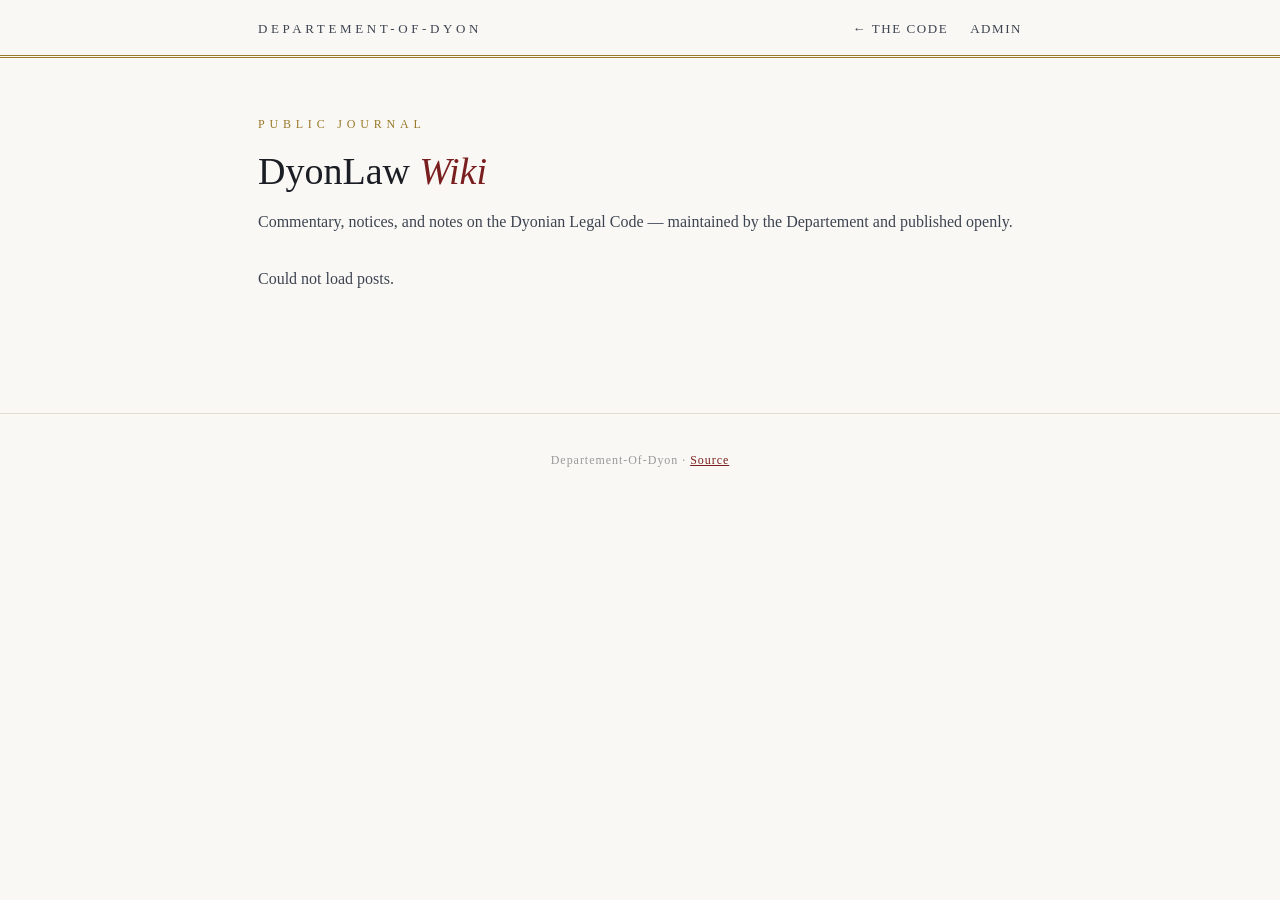
==== docs/wiki/index.html @ ea32fa07 "Add wiki: markdown posts, reader, admin publisher via GitHub API" ====
<!DOCTYPE html>
<html lang="en">
<head>
<meta charset="UTF-8"><meta name="viewport" content="width=device-width,initial-scale=1">
<title>DyonLaw Wiki — The Dyonian Legal Code</title>
<link rel="stylesheet" href="wiki.css">
</head>
<body>
<header><div class="wrap mast">
  <div class="org">Departement-Of-Dyon</div>
  <nav><a href="../">← The Code</a><a href="admin.html">Admin</a></nav>
</div></header>

<div class="wrap" style="padding:56px 28px">
  <div class="kicker">Public Journal</div>
  <h1 id="wikititle">DyonLaw <em>Wiki</em></h1>
  <p id="wikisub" style="margin-top:14px">Commentary, notices, and notes on the Dyonian
  Legal Code — maintained by the Departement and published openly.</p>
  <div class="postlist" id="posts"><p>Loading…</p></div>
</div>

<footer><div class="wrap">
  <p>Departement-Of-Dyon · <a href="https://github.com/Departement-Of-Dyon/dyon-law">Source</a></p>
</div></footer>

<script>
const BASE='https://raw.githubusercontent.com/Departement-Of-Dyon/dyon-law/main/docs/wiki/';
const RAW=BASE+'posts/';
(async()=>{
  try{
    const cfg=await fetch(BASE+'config.json?'+Date.now()).then(r=>r.ok?r.json():null).catch(()=>null);
    if(cfg){
      if(cfg.title)document.getElementById('wikititle').innerHTML=cfg.title.replace(/</g,'&lt;');
      if(cfg.subtitle)document.getElementById('wikisub').textContent=cfg.subtitle;
      document.title=(cfg.title||'DyonLaw Wiki')+' — DyonLaw';
    }
  }catch(e){}
  try{
    const idx=await (await fetch(RAW+'index.json?'+Date.now())).json();
    const el=document.getElementById('posts');el.innerHTML='';
    for(const p of idx.posts||[]){
      const a=document.createElement('a');a.className='post';a.href='post.html?slug='+encodeURIComponent(p.slug);
      a.innerHTML=`<div class="d">${p.date||''}</div><h3>${p.title}</h3><p>${p.excerpt||''}</p>`;
      el.appendChild(a);
    }
    if(!el.children.length)el.innerHTML='<p>No posts yet.</p>';
  }catch(e){document.getElementById('posts').innerHTML='<p>Could not load posts.</p>';}
})();
</script>
</body></html>
---- docs/wiki/wiki.css ----
:root{
  --ink:#1a1d24; --paper:#faf8f4; --gold:#9a7b2d; --slate:#3d4451;
  --line:#e3ddd0; --accent:#7a1f1f;
}
*{margin:0;padding:0;box-sizing:border-box}
body{background:var(--paper);color:var(--ink);
     font-family:Georgia,'Times New Roman',serif;line-height:1.7}
.wrap{max-width:820px;margin:0 auto;padding:0 28px}
header{border-bottom:3px double var(--gold);padding:14px 0}
.mast{display:flex;justify-content:space-between;align-items:baseline;flex-wrap:wrap;gap:8px}
.org{font-size:13px;letter-spacing:.28em;text-transform:uppercase;color:var(--slate)}
nav a{color:var(--slate);text-decoration:none;font-size:13px;letter-spacing:.12em;
      text-transform:uppercase;margin-left:22px}
nav a:hover{color:var(--gold)}
.kicker{font-size:12px;letter-spacing:.4em;text-transform:uppercase;color:var(--gold);margin-bottom:14px}
h1{font-size:38px;font-weight:400;line-height:1.2}
h1 em{font-style:italic;color:var(--accent)}
h2{font-size:22px;font-weight:400;margin:34px 0 10px}
h3{font-size:17px;font-weight:400;margin:26px 0 8px}
p{margin-bottom:14px;color:var(--slate)}
a{color:var(--accent)}
ul,ol{margin:0 0 14px 24px;color:var(--slate)}
li{margin-bottom:6px}
code{background:#efece4;padding:1px 6px;font-size:.9em;font-family:Consolas,monospace}
pre{background:#efece4;border:1px solid var(--line);padding:14px;overflow-x:auto;margin-bottom:14px}
pre code{background:none;padding:0}
blockquote{border-left:3px solid var(--gold);padding:4px 18px;margin-bottom:14px;color:var(--slate);font-style:italic}
hr{border:0;border-top:1px solid var(--line);margin:28px 0}
.postlist{margin-top:30px}
.post{display:block;border:1px solid var(--line);background:#fff;padding:20px 24px;margin-bottom:14px;text-decoration:none;color:inherit}
.post:hover{border-color:var(--gold)}
.post .d{font-size:11px;letter-spacing:.25em;text-transform:uppercase;color:var(--gold)}
.post h3{margin:6px 0 4px;font-size:19px}
.post p{font-size:14px;margin:0}
.adminbar{margin-top:36px;text-align:center}
.btn{display:inline-block;background:var(--ink);color:var(--paper);text-decoration:none;
     padding:10px 22px;font-size:12px;letter-spacing:.2em;text-transform:uppercase}
.btn:hover{background:var(--accent)}
footer{padding:36px 0;text-align:center;border-top:1px solid var(--line);margin-top:50px}
footer p{font-size:12px;color:#999;letter-spacing:.08em}
/* admin */
label{display:block;font-size:12px;letter-spacing:.2em;text-transform:uppercase;color:var(--gold);margin:18px 0 6px}
input[type=text],textarea{width:100%;background:#fff;border:1px solid var(--line);color:var(--ink);
  padding:10px;font-family:Consolas,monospace;font-size:14px}
textarea{min-height:340px;resize:vertical}
select{width:100%;background:#fff;border:1px solid var(--line);color:var(--ink);padding:10px;font-size:14px}
.msg{margin-top:16px;padding:12px 16px;font-size:14px;display:none}
.msg.ok{display:block;background:#e8f5e9;border:1px solid #81c784;color:#1b5e20}
.msg.err{display:block;background:#fdecea;border:1px solid #e57373;color:#b71c1c}
.plist{margin-top:8px}
.plist div{padding:8px 0;border-bottom:1px dotted var(--line);font-size:14px;display:flex;justify-content:space-between}
.plist button{background:none;border:1px solid var(--line);color:var(--accent);cursor:pointer;font-size:11px;padding:3px 10px;letter-spacing:.1em}
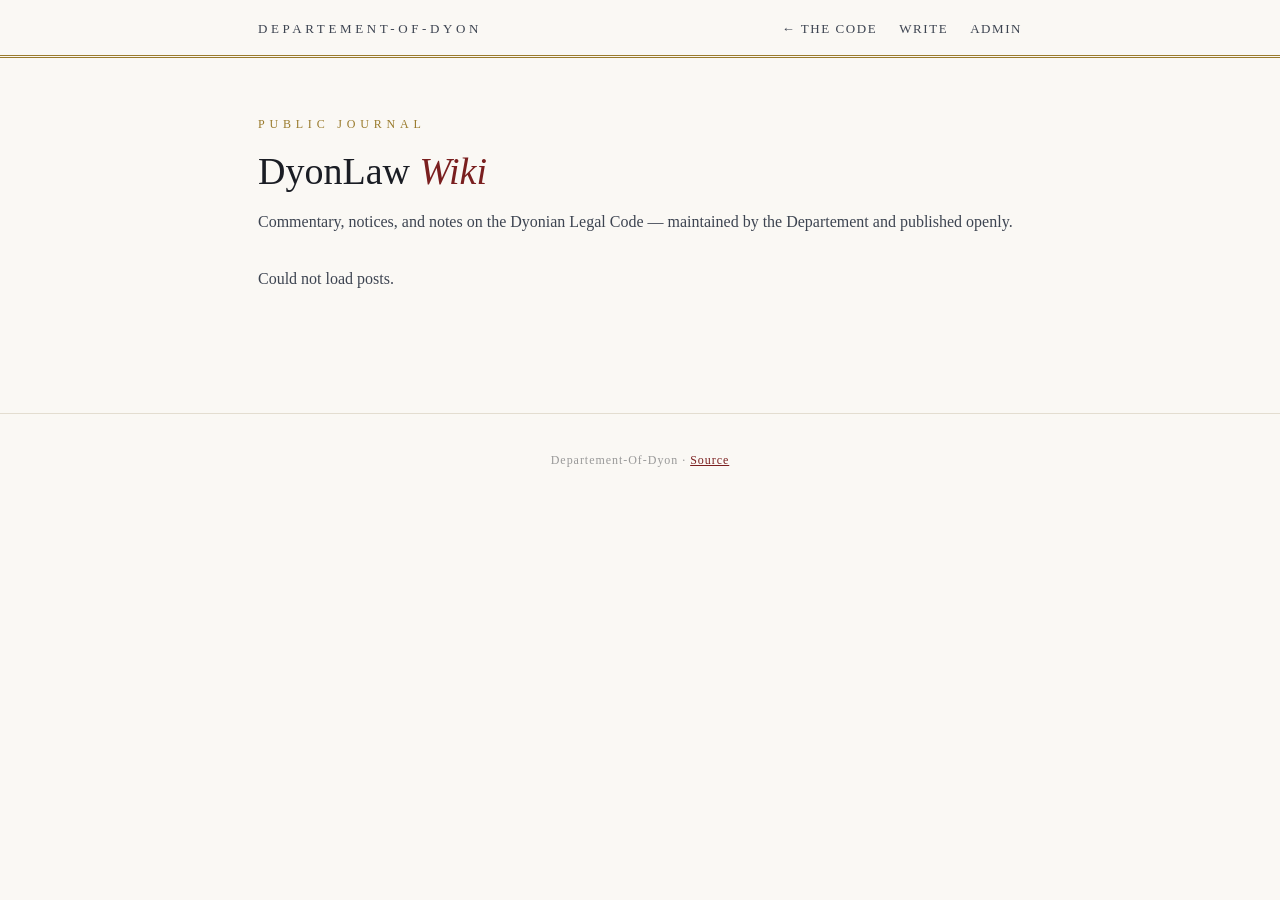
==== commit 5bac8104: "Open community posting: submit page + Apps Script bridge" ====
--- a/docs/wiki/index.html
+++ b/docs/wiki/index.html
@@ -8,7 +8,7 @@
 <body>
 <header><div class="wrap mast">
   <div class="org">Departement-Of-Dyon</div>
-  <nav><a href="../">← The Code</a><a href="admin.html">Admin</a></nav>
+  <nav><a href="../">← The Code</a><a href="submit.html">Write</a><a href="admin.html">Admin</a></nav>
 </div></header>
 
 <div class="wrap" style="padding:56px 28px">
